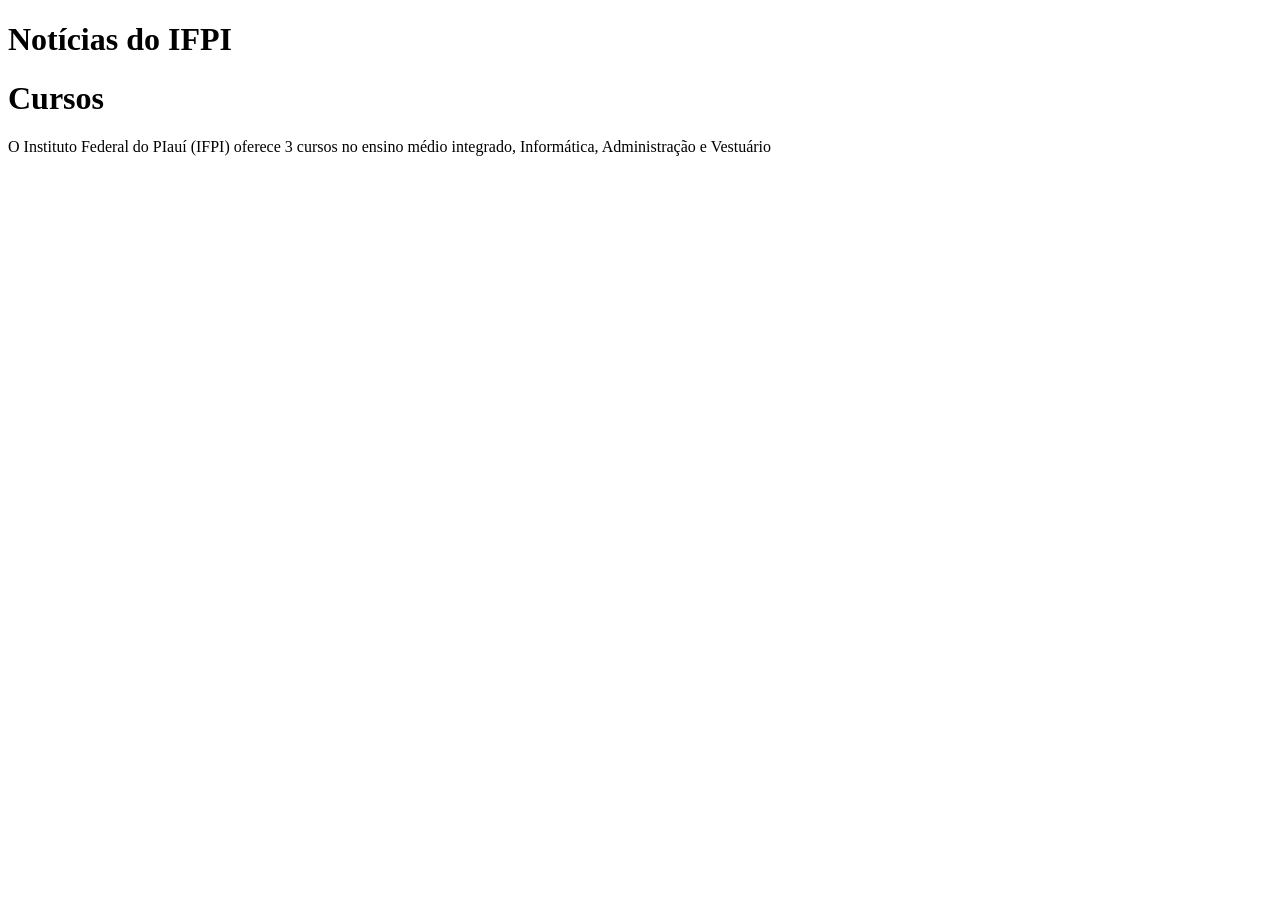
==== index.html @ 575aa6d4 "criando a página inicial" ====
<!DOCTYPE html>
<html lang="pt-br">
   <link rel="preconnect" href="https://fonts.googleapis.com">
<link rel="preconnect" href="https://fonts.gstatic.com" crossorigin>
<link href="https://fonts.googleapis.com/css2?family=Rakkas&display=swap" rel="stylesheet">
<link href="https://fonts.googleapis.com/css2?family=Montserrat:wght@400;700&family=Rakkas&display=swap" rel="stylesheet">
<head>
    <meta charset="UTF-8">
    <meta name="viewport" content="width=device-width, initial-scale=1.0">
    <link rel="stylesheet"href="../css/style.css">
    <title>Notícias do IFPI</title>
</head>
<body>
    <header>
        <h1>Notícias do IFPI</h1>
    </header>

    <h1 id="cursos">Cursos</h1>
    <p id="cursosp">O Instituto Federal do PIauí (IFPI) oferece 3 cursos no ensino médio integrado, Informática, Administração e Vestuário</p>

</body> 
</html>
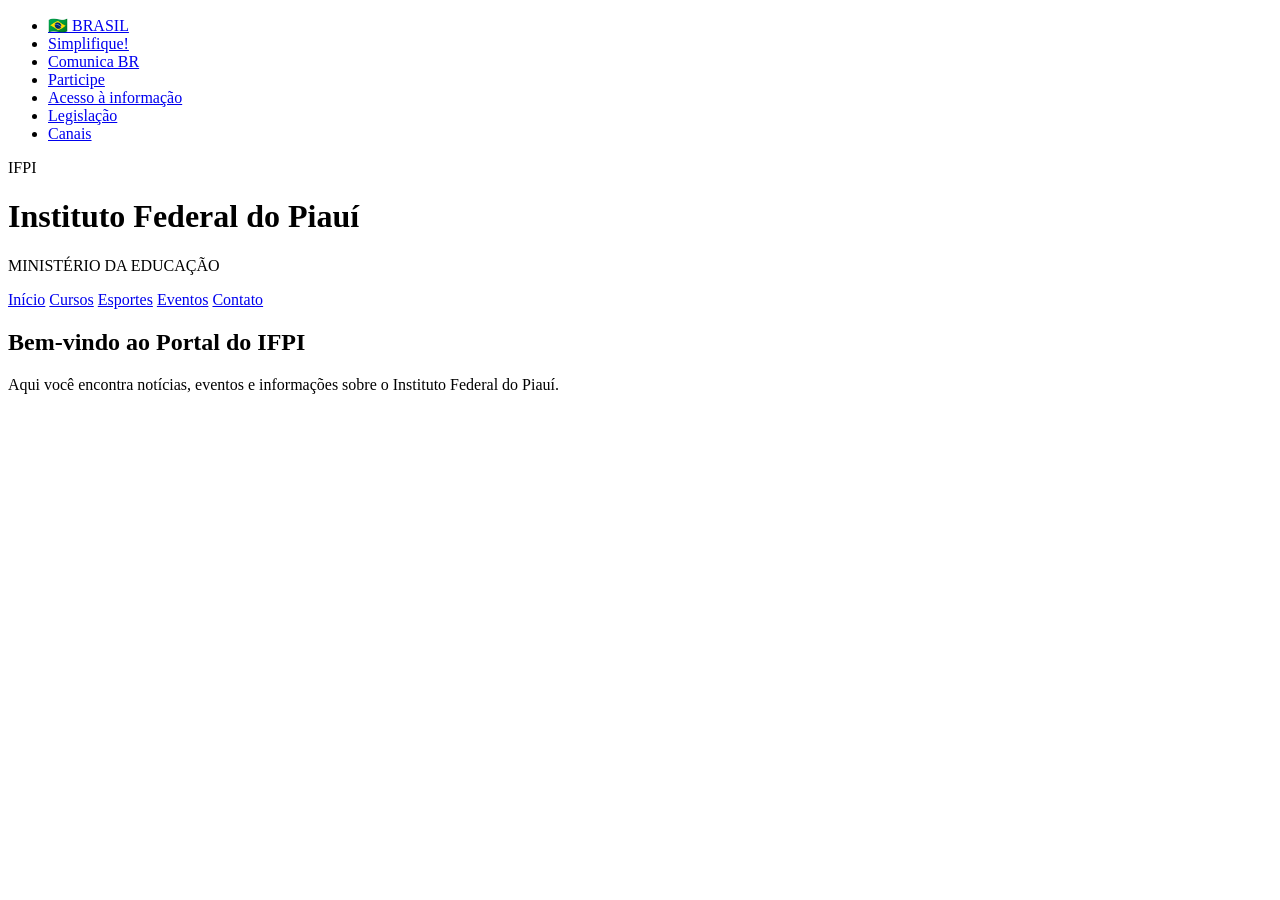
==== commit 5165a5fa: "revisando e modificando o index" ====
--- a/index.html
+++ b/index.html
@@ -1,22 +1,89 @@
 <!DOCTYPE html>
 <html lang="pt-br">
-   <link rel="preconnect" href="https://fonts.googleapis.com">
-<link rel="preconnect" href="https://fonts.gstatic.com" crossorigin>
-<link href="https://fonts.googleapis.com/css2?family=Rakkas&display=swap" rel="stylesheet">
-<link href="https://fonts.googleapis.com/css2?family=Montserrat:wght@400;700&family=Rakkas&display=swap" rel="stylesheet">
+
 <head>
     <meta charset="UTF-8">
     <meta name="viewport" content="width=device-width, initial-scale=1.0">
-    <link rel="stylesheet"href="../css/style.css">
-    <title>Notícias do IFPI</title>
+    <title>Portal IFPI</title>
+
+    <link rel="stylesheet" href="../css/style.css">
+
+    <link rel="preconnect" href="https://fonts.googleapis.com">
+    <link rel="preconnect" href="https://fonts.gstatic.com" crossorigin>
+    <link href="https://fonts.googleapis.com/css2?family=Rakkas&display=swap" rel="stylesheet">
 </head>
+
 <body>
+
+    <ul class="topo-governo">
+        <li><a href="https://www.gov.br/" target="_blank">🇧🇷 BRASIL</a></li>
+
+        <li>
+            <a href="https://www.gov.br/economia/acl_users/credentials_cookie_auth/require_login?came_from=https%3A//www.gov.br/economia/pt-br/canais_atendimento/ouvidoria/simplifique" target="_blank">
+                Simplifique!
+            </a>
+        </li>
+
+        <li>
+            <a href="https://www.gov.br/secom/pt-br/acesso-a-informacao/comunicabr/" target="_blank">
+                Comunica BR
+            </a>
+        </li>
+
+        <li>
+            <a href="https://www.gov.br/pt-br/participacao-social/" target="_blank">
+                Participe
+            </a>
+        </li>
+
+        <li>
+            <a href="https://www.gov.br/acessoainformacao/pt-br" target="_blank">
+                Acesso à informação
+            </a>
+        </li>
+
+        <li>
+            <a href="https://www4.planalto.gov.br/legislacao" target="_blank">
+                Legislação
+            </a>
+        </li>
+
+        <li>
+            <a href="https://www.gov.br/pt-br/canais-do-executivo-federal" target="_blank">
+                Canais
+            </a>
+        </li>
+    </ul>
+
     <header>
-        <h1>Notícias do IFPI</h1>
+
+        <p id="sigla">IFPI</p>
+
+        <h1>Instituto Federal do Piauí</h1>
+
+        <p id="ministerio">MINISTÉRIO DA EDUCAÇÃO</p>
+
     </header>
 
-    <h1 id="cursos">Cursos</h1>
-    <p id="cursosp">O Instituto Federal do PIauí (IFPI) oferece 3 cursos no ensino médio integrado, Informática, Administração e Vestuário</p>
+    <nav>
+        <a href="index.html">Início</a>
+        <a href="cursos.html">Cursos</a>
+        <a href="#">Esportes</a>
+        <a href="#">Eventos</a>
+        <a href="#">Contato</a>
+    </nav>
 
-</body> 
+    <section>
+
+        <h1 id="inicio">Bem-vindo ao Portal do IFPI</h1>
+
+        <p id="iniciop">
+            Aqui você encontra notícias, eventos e informações sobre o
+            Instituto Federal do Piauí.
+        </p>
+
+    </section>
+
+</body>
+
 </html>
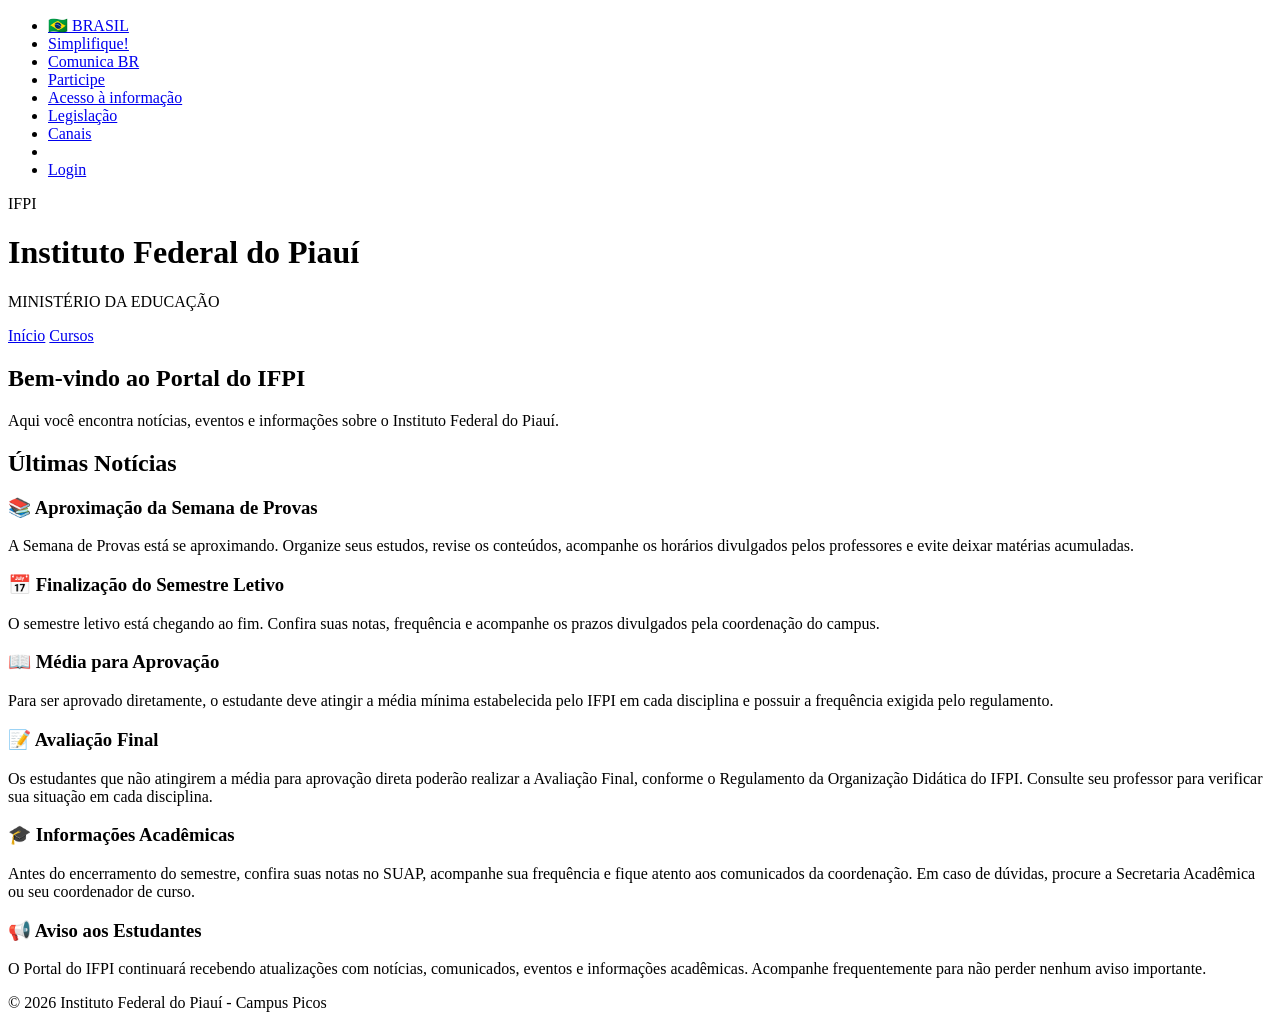
==== commit 040b4bc1: "Refactor HTML structure and update content" ====
--- a/index.html
+++ b/index.html
@@ -16,7 +16,12 @@
 <body>
 
     <ul class="topo-governo">
-        <li><a href="https://www.gov.br/" target="_blank">🇧🇷 BRASIL</a></li>
+
+        <li>
+            <a href="https://www.gov.br/" target="_blank">
+                🇧🇷 BRASIL
+            </a>
+        </li>
 
         <li>
             <a href="https://www.gov.br/economia/acl_users/credentials_cookie_auth/require_login?came_from=https%3A//www.gov.br/economia/pt-br/canais_atendimento/ouvidoria/simplifique" target="_blank">
@@ -53,6 +58,13 @@
                 Canais
             </a>
         </li>
+
+        <li id="usuario"></li>
+
+        <li id="login">
+            <a href="login.html">Login</a>
+        </li>
+
     </ul>
 
     <header>
@@ -68,9 +80,6 @@
     <nav>
         <a href="index.html">Início</a>
         <a href="cursos.html">Cursos</a>
-        <a href="#">Esportes</a>
-        <a href="#">Eventos</a>
-        <a href="#">Contato</a>
     </nav>
 
     <section>
@@ -82,7 +91,94 @@
             Instituto Federal do Piauí.
         </p>
 
+        <h2 class="titulo-noticias">Últimas Notícias</h2>
+
+        <div class="noticia">
+
+            <h3>📚 Aproximação da Semana de Provas</h3>
+
+            <p>
+                A Semana de Provas está se aproximando.
+                Organize seus estudos, revise os conteúdos,
+                acompanhe os horários divulgados pelos professores
+                e evite deixar matérias acumuladas.
+            </p>
+
+        </div>
+
+        <div class="noticia">
+
+            <h3>📅 Finalização do Semestre Letivo</h3>
+
+            <p>
+                O semestre letivo está chegando ao fim.
+                Confira suas notas, frequência e acompanhe
+                os prazos divulgados pela coordenação do campus.
+            </p>
+
+        </div>
+
+        <div class="noticia">
+
+            <h3>📖 Média para Aprovação</h3>
+
+            <p>
+                Para ser aprovado diretamente, o estudante deve atingir
+                a média mínima estabelecida pelo IFPI em cada disciplina
+                e possuir a frequência exigida pelo regulamento.
+            </p>
+
+        </div>
+
+                <div class="noticia">
+
+            <h3>📝 Avaliação Final</h3>
+
+            <p>
+                Os estudantes que não atingirem a média para aprovação
+                direta poderão realizar a Avaliação Final, conforme o
+                Regulamento da Organização Didática do IFPI. Consulte
+                seu professor para verificar sua situação em cada disciplina.
+            </p>
+
+        </div>
+
+        <div class="noticia">
+
+            <h3>🎓 Informações Acadêmicas</h3>
+
+            <p>
+                Antes do encerramento do semestre, confira suas notas no
+                SUAP, acompanhe sua frequência e fique atento aos comunicados
+                da coordenação. Em caso de dúvidas, procure a Secretaria
+                Acadêmica ou seu coordenador de curso.
+            </p>
+
+        </div>
+
+        <div class="noticia">
+
+            <h3>📢 Aviso aos Estudantes</h3>
+
+            <p>
+                O Portal do IFPI continuará recebendo atualizações com
+                notícias, comunicados, eventos e informações acadêmicas.
+                Acompanhe frequentemente para não perder nenhum aviso importante.
+            </p>
+
+        </div>
+
     </section>
+
+    <footer>
+
+        <p>
+            © 2026 Instituto Federal do Piauí - Campus Picos
+        </p>
+
+    </footer>
+
+    <script src="../js/script.js"></script>
 
 </body>
 
